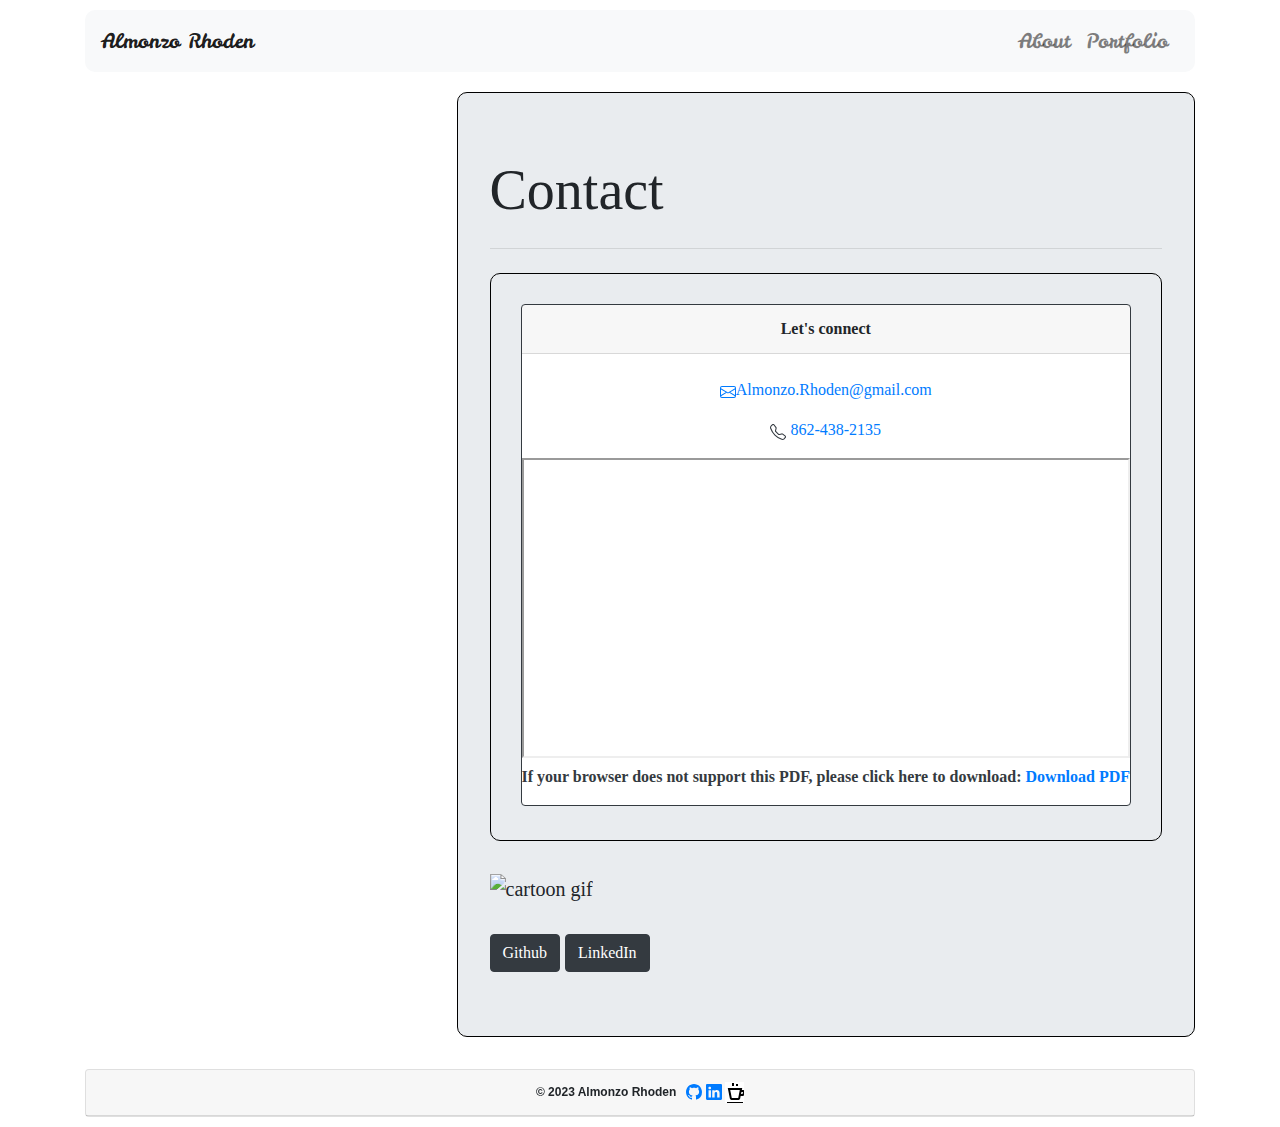
==== assets/html/contact.html @ 9b6e2ee3 "Update contact.html" ====
<!doctype html>
<html lang="en">

<head>
  <!-- Required meta tags -->
  <meta charset="utf-8">
  <meta name="viewport" content="width=device-width, initial-scale=1.0">
  <!-- Bootstrap CSS -->
  <link rel="stylesheet" href="https://stackpath.bootstrapcdn.com/bootstrap/4.5.2/css/bootstrap.min.css"
    integrity="sha384-JcKb8q3iqJ61gNV9KGb8thSsNjpSL0n8PARn9HuZOnIxN0hoP+VmmDGMN5t9UJ0Z" crossorigin="anonymous">
  <!--Almonzo's CSS style sheet!-->
  <link rel="stylesheet" type="text/css" href="../css/contact.css">
  <!--Almonzo's custom favicon-->
  <link rel="icon" href="../images/favicon-32x32.png" type="image/gif" sizes="32x32">
  <!--Title of page-->
  <title>Almonzo's | Responsive Portfolio</title>
</head>

<body>

  <!-- Bootstrap container -->
  <div class="container">

    <!-- Bootstrap Navbar start -->
    <nav class="navbar navbar-expand-lg navbar-light bg-light">
      <a class="navbar-brand justify-content-end">Almonzo Rhoden</a>
      <button class="navbar-toggler justify-content-end" type="button" data-toggle="collapse"
        data-target="#navbarTogglerDemo03" aria-controls="navbarTogglerDemo03" aria-expanded="false"
        aria-label="Toggle navigation">
        <span class="navbar-toggler-icon"></span>
      </button>

      <div class="collapse navbar-collapse" id="navbarTogglerDemo03">
        <ul class="navbar-nav mr-auto mt-2 mt-lg-0">
          <li class="nav-item">
            <a class="nav-link" href="../../index.html">About<span class="sr-only">(current)</span></a>
          </li>
          <li class="nav-item">
            <a class="nav-link" href="./portfolio.html">Portfolio</a>
          </li>
        </ul>
      </div>
    </nav>
    <!-- Bootstrap navbar end -->

    <!--Jumbotron Bootstrap-->
    <div class="jumbotron">
      <h1 class="display-4">Contact</h1>
      <p class="lead"> </p>
      <hr class="my-4">
      <p>

      <main>
        <!-- Contact me section -->
        <div class="card border-dark mb-1" style="max-width: 80rem; max-height: 40rem;">
          <div class="card-header"><strong>Let's connect</strong></div>
          <div class="contact-body text-dark">
            <br>
            <!-- Mail section -->
            <p><a href="mailto: almonzo.rhoden@gmail.com"><svg xmlns="http://www.w3.org/2000/svg" width="16" height="16"
                  fill="currentColor" class="bi bi-envelope" viewBox="0 0 16 16">
                  <path
                    d="M0 4a2 2 0 0 1 2-2h12a2 2 0 0 1 2 2v8a2 2 0 0 1-2 2H2a2 2 0 0 1-2-2V4zm2-1a1 1 0 0 0-1 1v.217l7 4.2 7-4.2V4a1 1 0 0 0-1-1H2zm13 2.383l-4.758 2.855L15 11.114v-5.73zm-.034 6.878L9.271 8.82 8 9.583 6.728 8.82l-5.694 3.44A1 1 0 0 0 2 13h12a1 1 0 0 0 .966-.739zM1 11.114l4.758-2.876L1 5.383v5.73z" />
                </svg>Almonzo.Rhoden@gmail.com</a></p>
    
            <!-- Phone section -->
            <p> <svg xmlns="http://www.w3.org/2000/svg" width="16" height="16" fill="currentColor" class="bi bi-telephone"
                viewBox="0 0 16 16">
                <path
                  d="M3.654 1.328a.678.678 0 0 0-1.015-.063L1.605 2.3c-.483.484-.661 1.169-.45 1.77a17.568 17.568 0 0 0 4.168 6.608 17.569 17.569 0 0 0 6.608 4.168c.601.211 1.286.033 1.77-.45l1.034-1.034a.678.678 0 0 0-.063-1.015l-2.307-1.794a.678.678 0 0 0-.58-.122l-2.19.547a1.745 1.745 0 0 1-1.657-.459L5.482 8.062a1.745 1.745 0 0 1-.46-1.657l.548-2.19a.678.678 0 0 0-.122-.58L3.654 1.328zM1.884.511a1.745 1.745 0 0 1 2.612.163L6.29 2.98c.329.423.445.974.315 1.494l-.547 2.19a.678.678 0 0 0 .178.643l2.457 2.457a.678.678 0 0 0 .644.178l2.189-.547a1.745 1.745 0 0 1 1.494.315l2.306 1.794c.829.645.905 1.87.163 2.611l-1.034 1.034c-.74.74-1.846 1.065-2.877.702a18.634 18.634 0 0 1-7.01-4.42 18.634 18.634 0 0 1-4.42-7.009c-.362-1.03-.037-2.137.703-2.877L1.885.511z" />
              </svg> <a href="tel:8624382135" target="_blank" rel="noopener noreferrer">862-438-2135</a> </p>
    
            <!-- Resume section -->
            <iframe src="/assets/images/Rhoden_Resume.pdf" width="100%" height="300px"></iframe>
            <strong>
              <p>If your browser does not support this PDF, please click here to download: 
                <a href ="/assets/images/Rhoden_resume.pdf">Download PDF</a></p>
            </strong>
          </div>
        </div>

      </main> <br>
      
      <div id ="centerGif">
       <img src="/assets/images/gif-1.gif" id ="vegeta"alt = "cartoon gif">
       <br><br>
       <button id="GitBtn" class="btn btn-dark" button type="submit">Github</button> <button id="LinkedInBtn" class="btn btn-dark" button type="submit">LinkedIn</button> 
      </div>

      </div>

    <!-- Footer section start -->
    <div class="card">
      <div class="card-header">

        <footer><strong>

            © 2023 Almonzo Rhoden &nbsp;

            <!-- Bootstrap github icon - Linkedin -->
            <a href="https://github.com/AlmonzoRhoden" target="_blank"><svg xmlns="http://www.w3.org/2000/svg"
                width="16" height="16" fill="currentColor" class="bi bi-github" viewBox="0 0 16 16">
                <path
                  d="M8 0C3.58 0 0 3.58 0 8c0 3.54 2.29 6.53 5.47 7.59.4.07.55-.17.55-.38 0-.19-.01-.82-.01-1.49-2.01.37-2.53-.49-2.69-.94-.09-.23-.48-.94-.82-1.13-.28-.15-.68-.52-.01-.53.63-.01 1.08.58 1.23.82.72 1.21 1.87.87 2.33.66.07-.52.28-.87.51-1.07-1.78-.2-3.64-.89-3.64-3.95 0-.87.31-1.59.82-2.15-.08-.2-.36-1.02.08-2.12 0 0 .67-.21 2.2.82.64-.18 1.32-.27 2-.27.68 0 1.36.09 2 .27 1.53-1.04 2.2-.82 2.2-.82.44 1.1.16 1.92.08 2.12.51.56.82 1.27.82 2.15 0 3.07-1.87 3.75-3.65 3.95.29.25.54.73.54 1.48 0 1.07-.01 1.93-.01 2.2 0 .21.15.46.55.38A8.012 8.012 0 0 0 16 8c0-4.42-3.58-8-8-8z" />
              </svg> </a>

            <!-- Bootstrap icon -Linkedin -->
            <a href=" https://www.linkedin.com/in/almonzorhoden/" target="_blank"> <svg
                xmlns="http://www.w3.org/2000/svg" width="16" height="16" fill="currentColor" class="bi bi-linkedin"
                viewBox="0 0 16 16">
                <path
                  d="M0 1.146C0 .513.526 0 1.175 0h13.65C15.474 0 16 .513 16 1.146v13.708c0 .633-.526 1.146-1.175 1.146H1.175C.526 16 0 15.487 0 14.854V1.146zm4.943 12.248V6.169H2.542v7.225h2.401zm-1.2-8.212c.837 0 1.358-.554 1.358-1.248-.015-.709-.52-1.248-1.342-1.248-.822 0-1.359.54-1.359 1.248 0 .694.521 1.248 1.327 1.248h.016zm4.908 8.212V9.359c0-.216.016-.432.08-.586.173-.431.568-.878 1.232-.878.869 0 1.216.662 1.216 1.634v3.865h2.401V9.25c0-2.22-1.184-3.252-2.764-3.252-1.274 0-1.845.7-2.165 1.193v.025h-.016a5.54 5.54 0 0 1 .016-.025V6.169h-2.4c.03.678 0 7.225 0 7.225h2.4z" />
              </svg> </a>
                <!-- Custom icon - BuyMeCoffe -->
              <a href="https://www.buymeacoffee.com/AlmonzoRhoden" target="_blank"> <img src="/assets/images/Coffee.png"></a>
          </strong>
        </footer>

        <!-- Video space background -->
        <video autoplay muted loop id="myVideo">
          <source src="../background/Midnight_moon.mp4">
          Your browser does not support HTML5 video.
        </video>

      </div>
      <!--Jquery Bootstrap-->
      <script src="https://code.jquery.com/jquery-3.2.1.slim.min.js"
        integrity="sha384-KJ3o2DKtIkvYIK3UENzmM7KCkRr/rE9/Qpg6aAZGJwFDMVNA/GpGFF93hXpG5KkN"
        crossorigin="anonymous"></script>
      <!--Javascript Bootstrap-->
      <script src="https://cdnjs.cloudflare.com/ajax/libs/popper.js/1.12.9/umd/popper.min.js"
        integrity="sha384-ApNbgh9B+Y1QKtv3Rn7W3mgPxhU9K/ScQsAP7hUibX39j7fakFPskvXusvfa0b4Q"
        crossorigin="anonymous"></script>
      <script src="https://maxcdn.bootstrapcdn.com/bootstrap/4.0.0/js/bootstrap.min.js"
        integrity="sha384-JZR6Spejh4U02d8jOt6vLEHfe/JQGiRRSQQxSfFWpi1MquVdAyjUar5+76PVCmYl"
        crossorigin="anonymous"></script>
      <!-- Almonzo's Javascript -->
      <script src='../script/main.js'></script>
      
</body>

</html>
---- assets/css/contact.css ----
/* Contact CSS*/ 

/* Added Google font Leckerli One */
@import url('https://fonts.googleapis.com/css2?family=Leckerli+One&display=swap');


/* Universal settings */
  *
  {
	box-sizing: border-box;
  }

  .navbar
{
	margin-top: 10px;
	border-radius: 10px;
	font-family: 'Leckerli One', cursive,'Times New Roman', Times, serif;
}

.nav-link
{
	 float: right; 
}


.jumbotron
{
	margin-left:20px;
	margin-top: 20px;
	font-family: 'Times New Roman', Times, serif;
	text-align:left;
	border: 1px solid black;
	border-radius: 10px;
	
	
}

main
{
	font-size: 16px;
    text-align: justify;
    border: 1px solid black;
    position: relative;
    border-radius: 10px;
    padding:30px;
}

body
{
	font-size: 20px;
}

footer
{
	text-align: center;
	font-size: 12px;
}

.card
{
	width:100%;
	text-align: center;
	margin-bottom:10px;
}



/* Space Background - do not touch*/
#myVideo
 {
	position: fixed;
	right: 0;
	bottom: 0;
	top: 0;
	min-width: 100%; 
	min-height: 100%;
	z-index: -2;
  }


  @media only screen and (max-width: 768px) 
{
	.jumbotron{
	width:100%;
	}
	
	#vegeta{
		width:100%;
	}
	
}	

/* Media Query for screens larger than 992px */

@media only screen and (min-width: 992px) 
{
	.navbar-brand
	{
	  padding-right: 740px;
	}

	.nav-link
	{
		font-size:20px;
	}
	.jumbotron{
		float:right;
	}

}
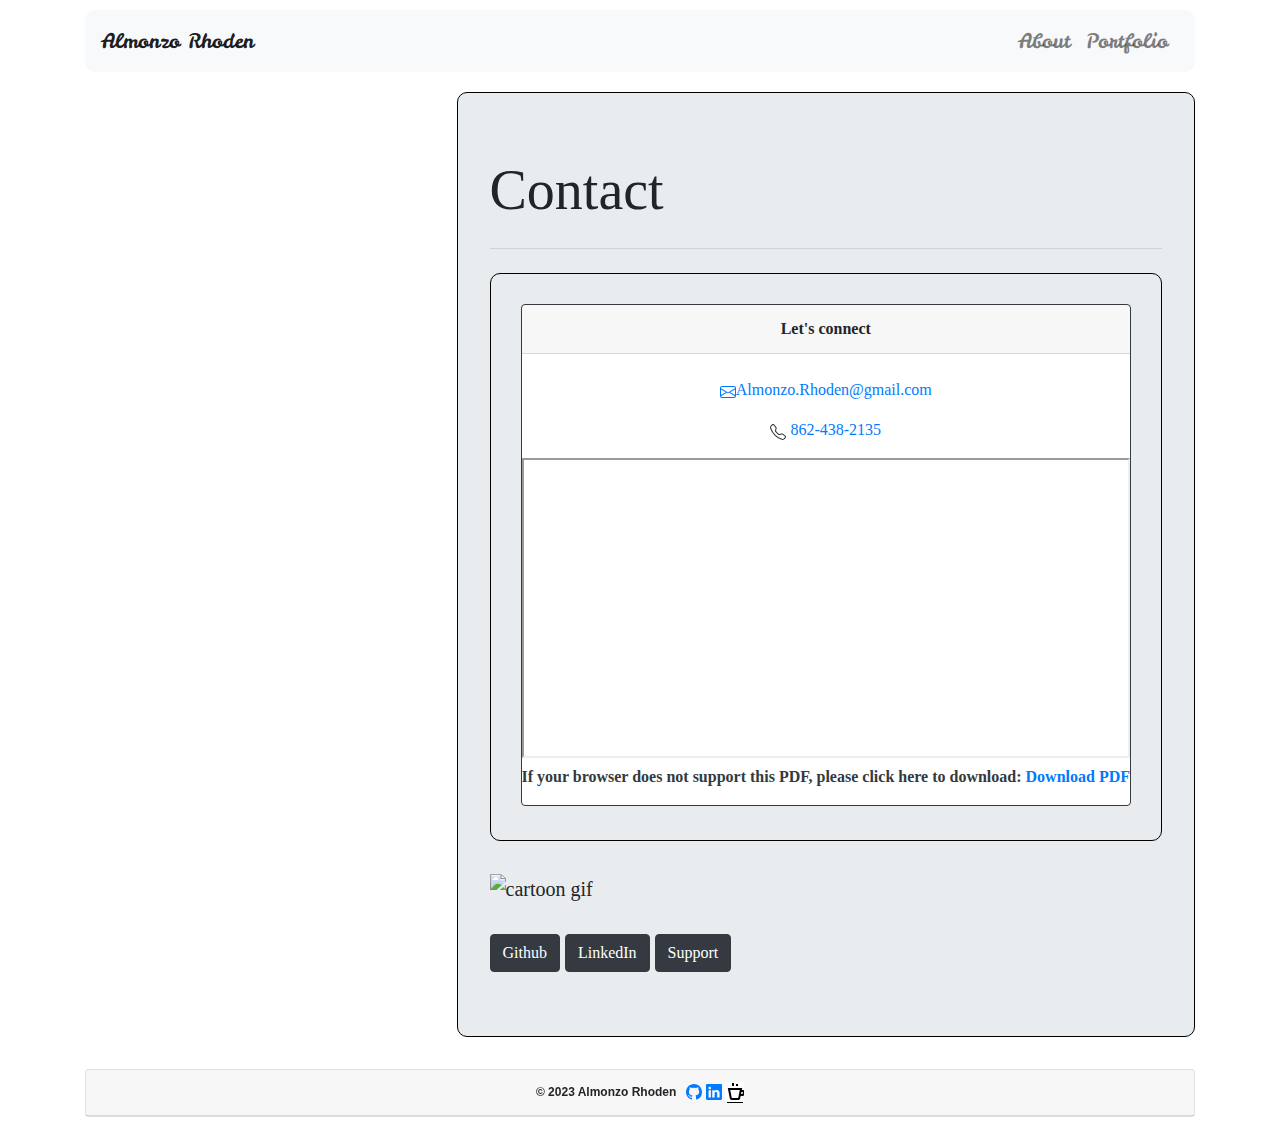
==== commit 0d90079a: "Update contact.html" ====
--- a/assets/html/contact.html
+++ b/assets/html/contact.html
@@ -84,8 +84,7 @@
       <div id ="centerGif">
        <img src="/assets/images/gif-1.gif" id ="vegeta"alt = "cartoon gif">
        <br><br>
-       <button id="GitBtn" class="btn btn-dark" button type="submit">Github</button> <button id="LinkedInBtn" class="btn btn-dark" button type="submit">LinkedIn</button> 
-      </div>
+       <button id="GitBtn" class="btn btn-dark" button type="submit">Github</button> <button id="LinkedInBtn" class="btn btn-dark" button type="submit">LinkedIn</button> <button id="SupportInBtn" class="btn btn-dark" button type="submit">Support</button>      </div>
 
       </div>
 
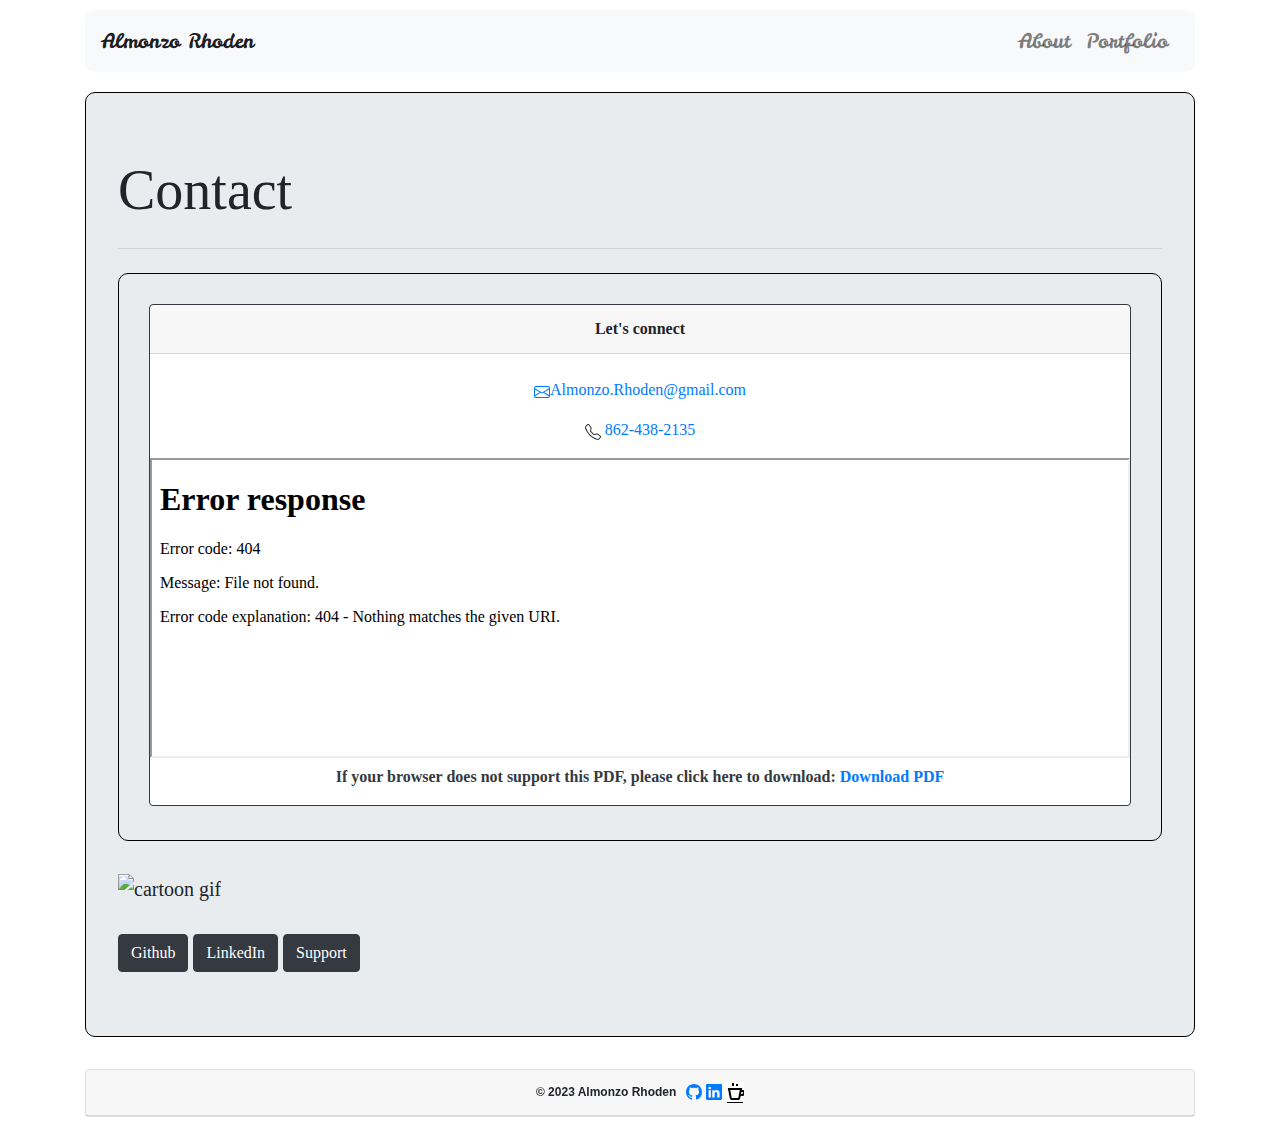
==== commit a0133ce2: "Update contact.html" ====
--- a/assets/html/contact.html
+++ b/assets/html/contact.html
@@ -71,10 +71,10 @@
               </svg> <a href="tel:8624382135" target="_blank" rel="noopener noreferrer">862-438-2135</a> </p>
     
             <!-- Resume section -->
-            <iframe src="/assets/images/Rhoden_Resume.pdf" width="100%" height="300px"></iframe>
+            <iframe src="assets/images/Rhoden_resume.pdf" width="100%" height="300px"></iframe>
             <strong>
               <p>If your browser does not support this PDF, please click here to download: 
-                <a href ="/assets/images/Rhoden_resume.pdf">Download PDF</a></p>
+                <a href ="assets/images/Rhoden_resume.pdf">Download PDF</a></p>
             </strong>
           </div>
         </div>
--- a/assets/css/contact.css
+++ b/assets/css/contact.css
@@ -25,13 +25,12 @@
 
 .jumbotron
 {
-	margin-left:20px;
+
 	margin-top: 20px;
 	font-family: 'Times New Roman', Times, serif;
 	text-align:left;
 	border: 1px solid black;
 	border-radius: 10px;
-	
 	
 }
 
@@ -103,9 +102,6 @@
 	{
 		font-size:20px;
 	}
-	.jumbotron{
-		float:right;
-	}
 
 }
 
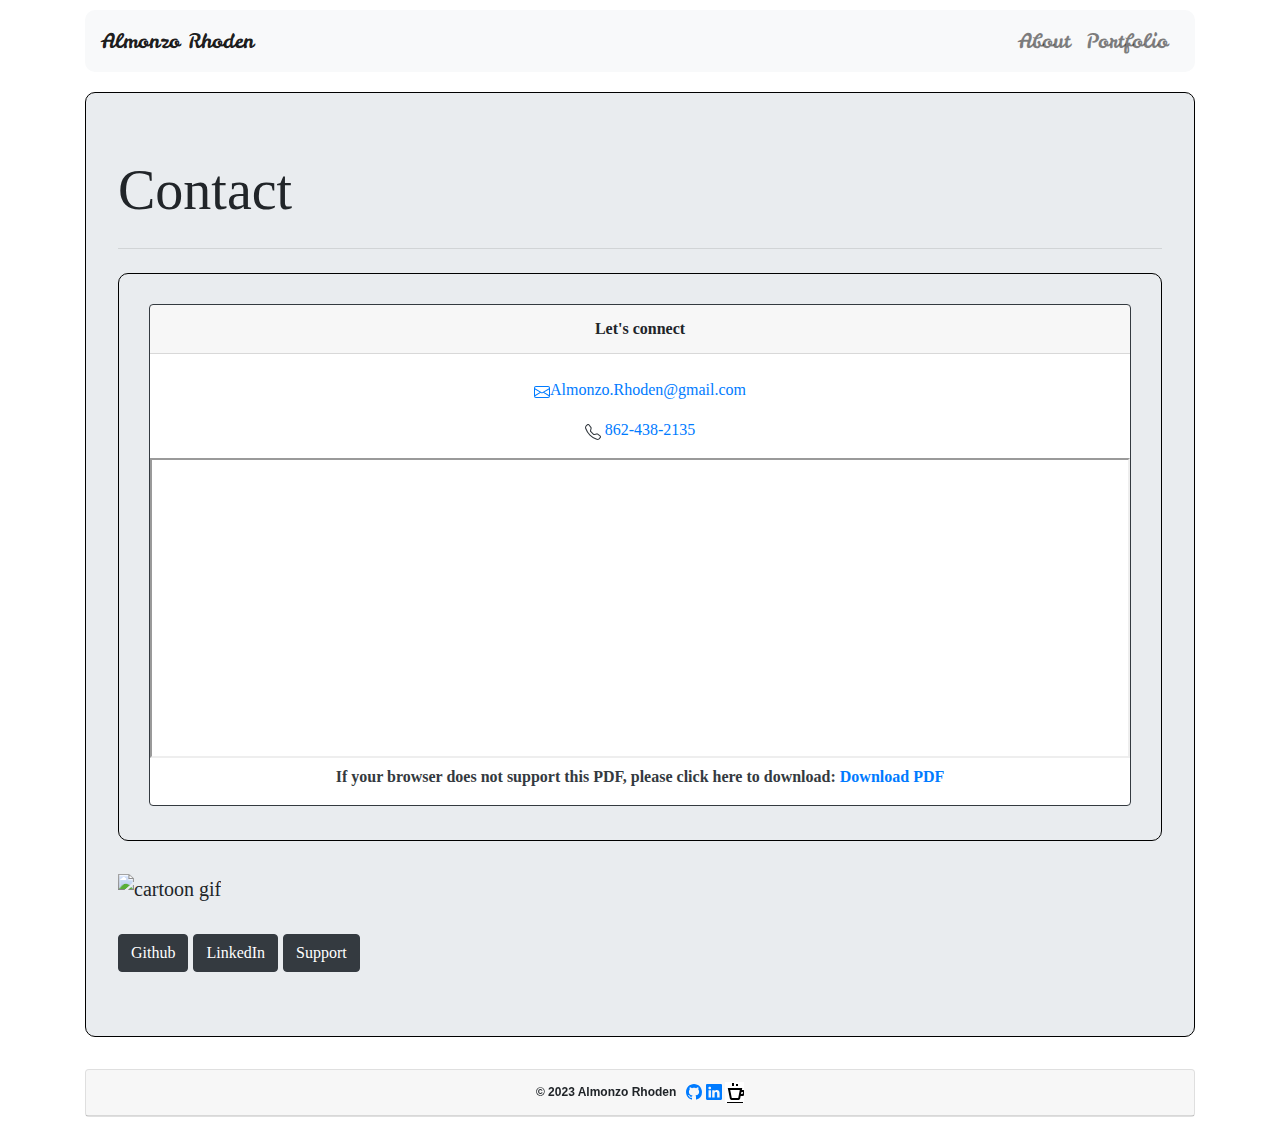
==== commit 4441c5e9: "Update contact.html" ====
--- a/assets/html/contact.html
+++ b/assets/html/contact.html
@@ -71,10 +71,10 @@
               </svg> <a href="tel:8624382135" target="_blank" rel="noopener noreferrer">862-438-2135</a> </p>
     
             <!-- Resume section -->
-            <iframe src="assets/images/Rhoden_resume.pdf" width="100%" height="300px"></iframe>
+            <iframe src="/assets/images/Rhoden_resume.pdf" width="100%" height="300px"></iframe>
             <strong>
               <p>If your browser does not support this PDF, please click here to download: 
-                <a href ="assets/images/Rhoden_resume.pdf">Download PDF</a></p>
+                <a href ="/assets/images/Rhoden_resume.pdf">Download PDF</a></p>
             </strong>
           </div>
         </div>
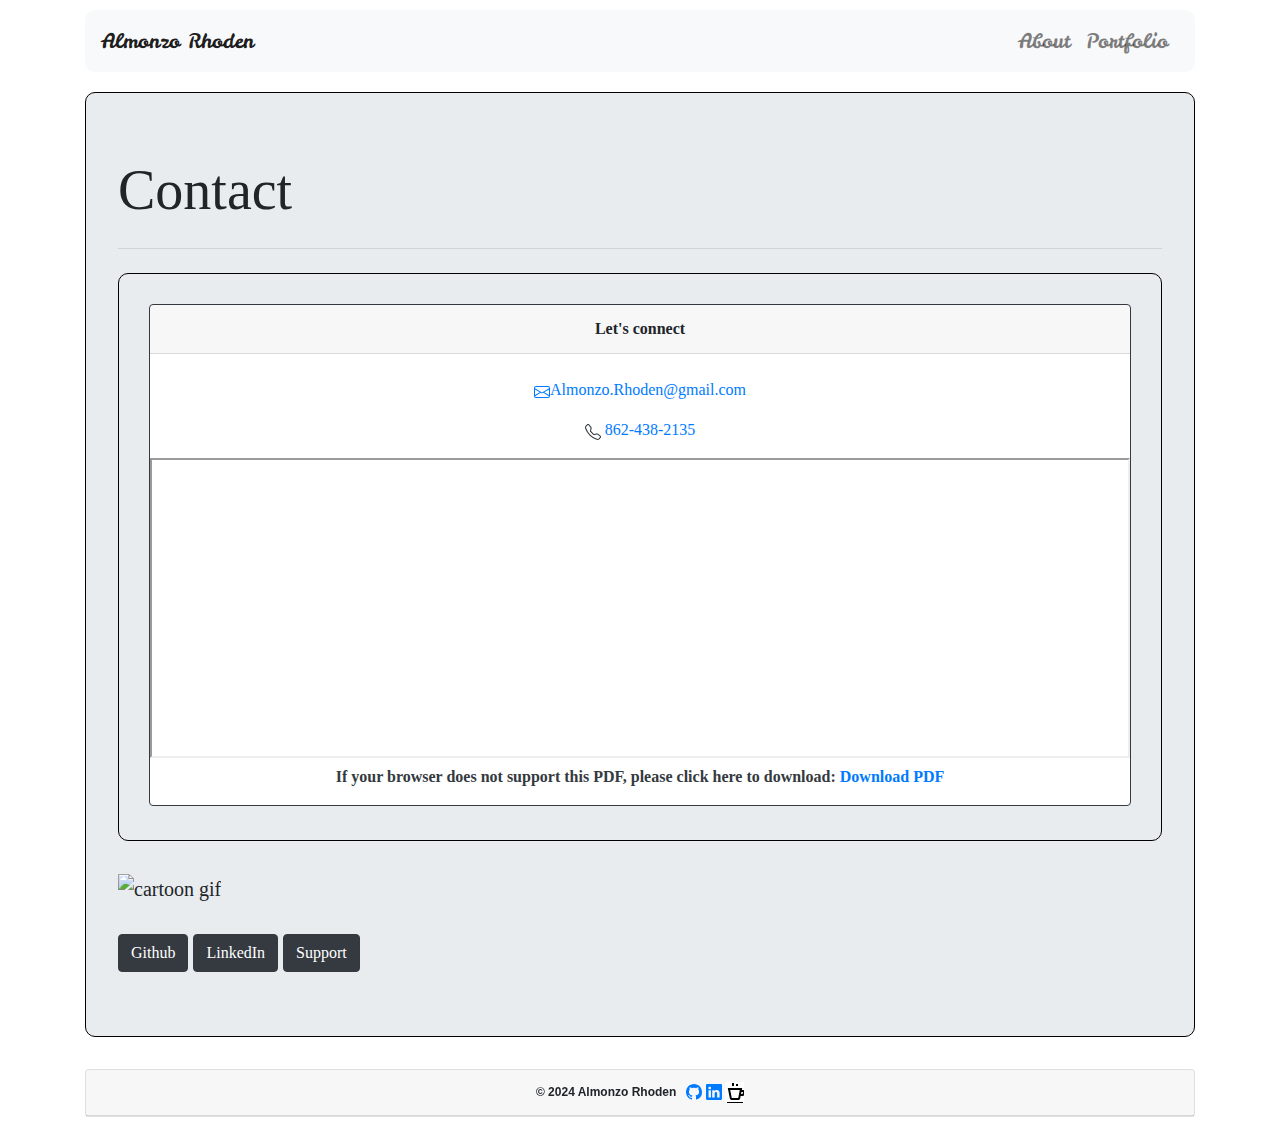
==== commit eb2a3764: "Update contact.html" ====
--- a/assets/html/contact.html
+++ b/assets/html/contact.html
@@ -2,6 +2,8 @@
 <html lang="en">
 
 <head>
+  <script async src="https://pagead2.googlesyndication.com/pagead/js/adsbygoogle.js?client=ca-pub-3237146260082549"
+     crossorigin="anonymous"></script>
   <!-- Required meta tags -->
   <meta charset="utf-8">
   <meta name="viewport" content="width=device-width, initial-scale=1.0">
@@ -94,7 +96,7 @@
 
         <footer><strong>
 
-            © 2023 Almonzo Rhoden &nbsp;
+            © 2024 Almonzo Rhoden &nbsp;
 
             <!-- Bootstrap github icon - Linkedin -->
             <a href="https://github.com/AlmonzoRhoden" target="_blank"><svg xmlns="http://www.w3.org/2000/svg"
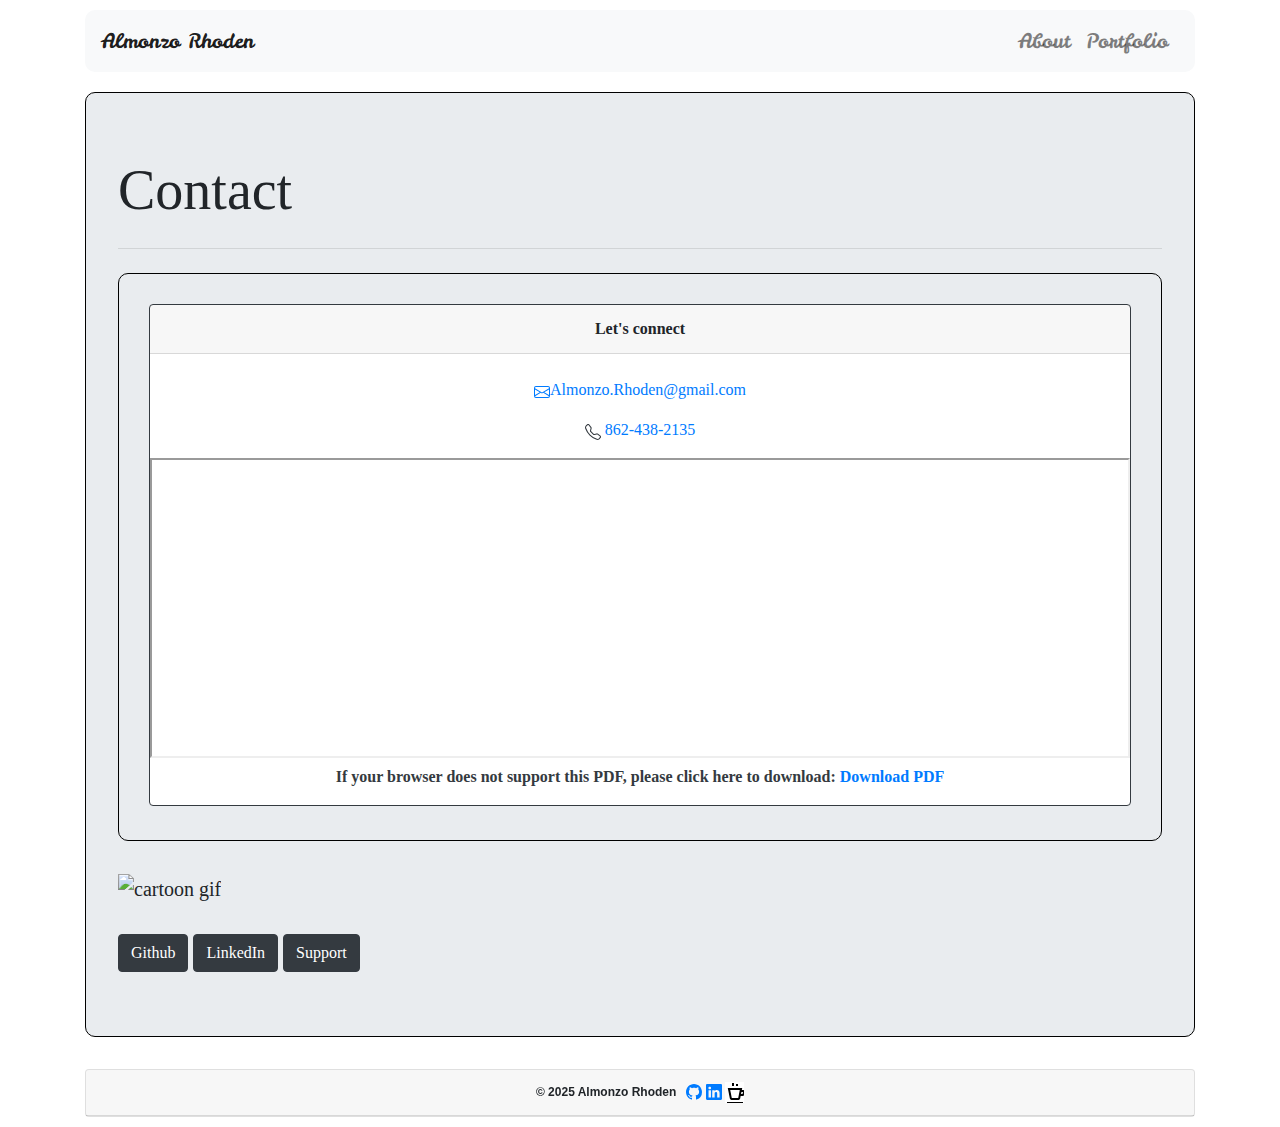
==== commit e167c08d: "Update contact.html" ====
--- a/assets/html/contact.html
+++ b/assets/html/contact.html
@@ -96,7 +96,7 @@
 
         <footer><strong>
 
-            © 2024 Almonzo Rhoden &nbsp;
+            © 2025 Almonzo Rhoden &nbsp;
 
             <!-- Bootstrap github icon - Linkedin -->
             <a href="https://github.com/AlmonzoRhoden" target="_blank"><svg xmlns="http://www.w3.org/2000/svg"
